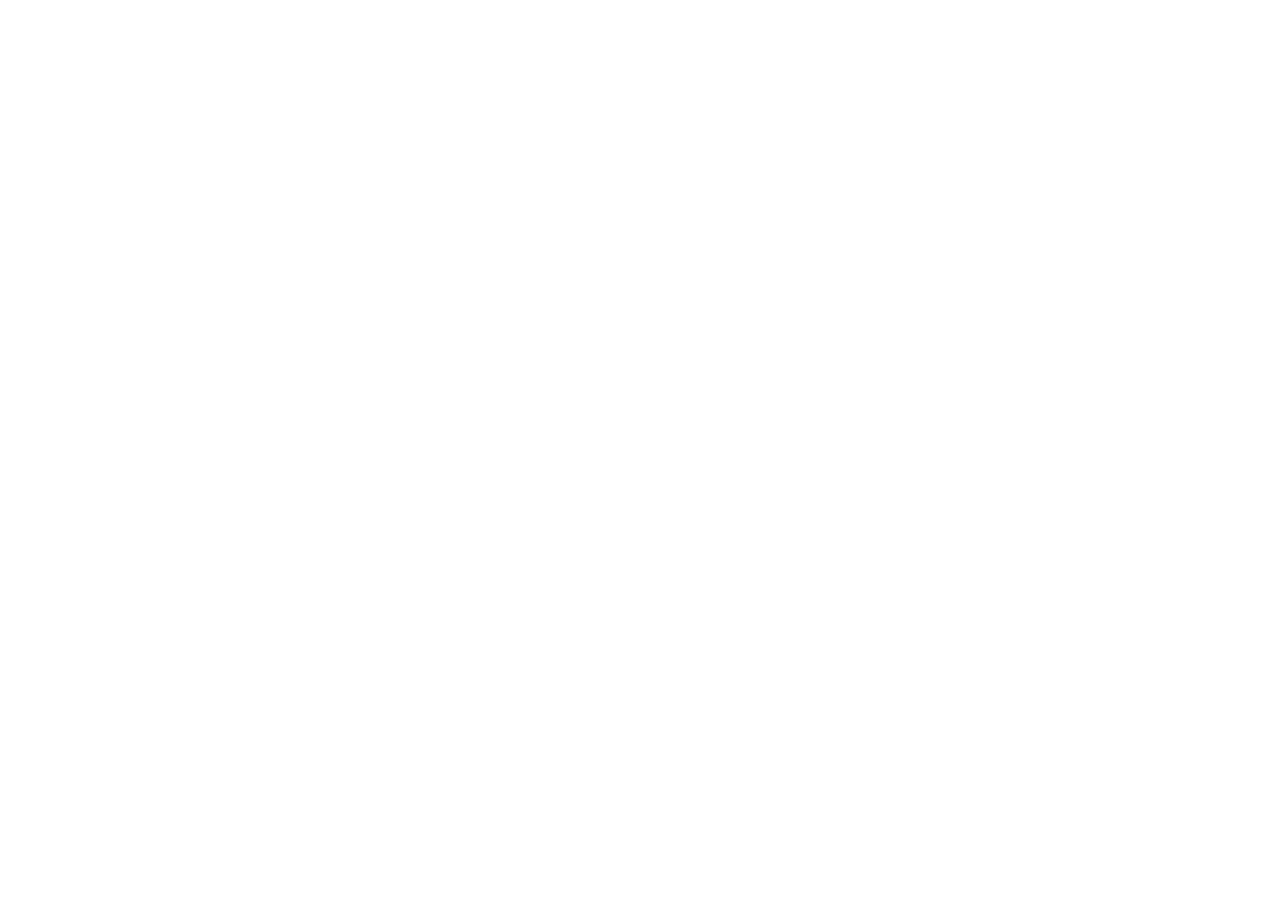
==== DOM/index.html @ f6286377 "Dom" ====
<!DOCTYPE html>
<html lang="en">
<head>
    <meta charset="UTF-8">
    <meta name="viewport" content="width=device-width, initial-scale=1.0">
    <title>form</title>
</head>
<body>
    
</body>
</html>
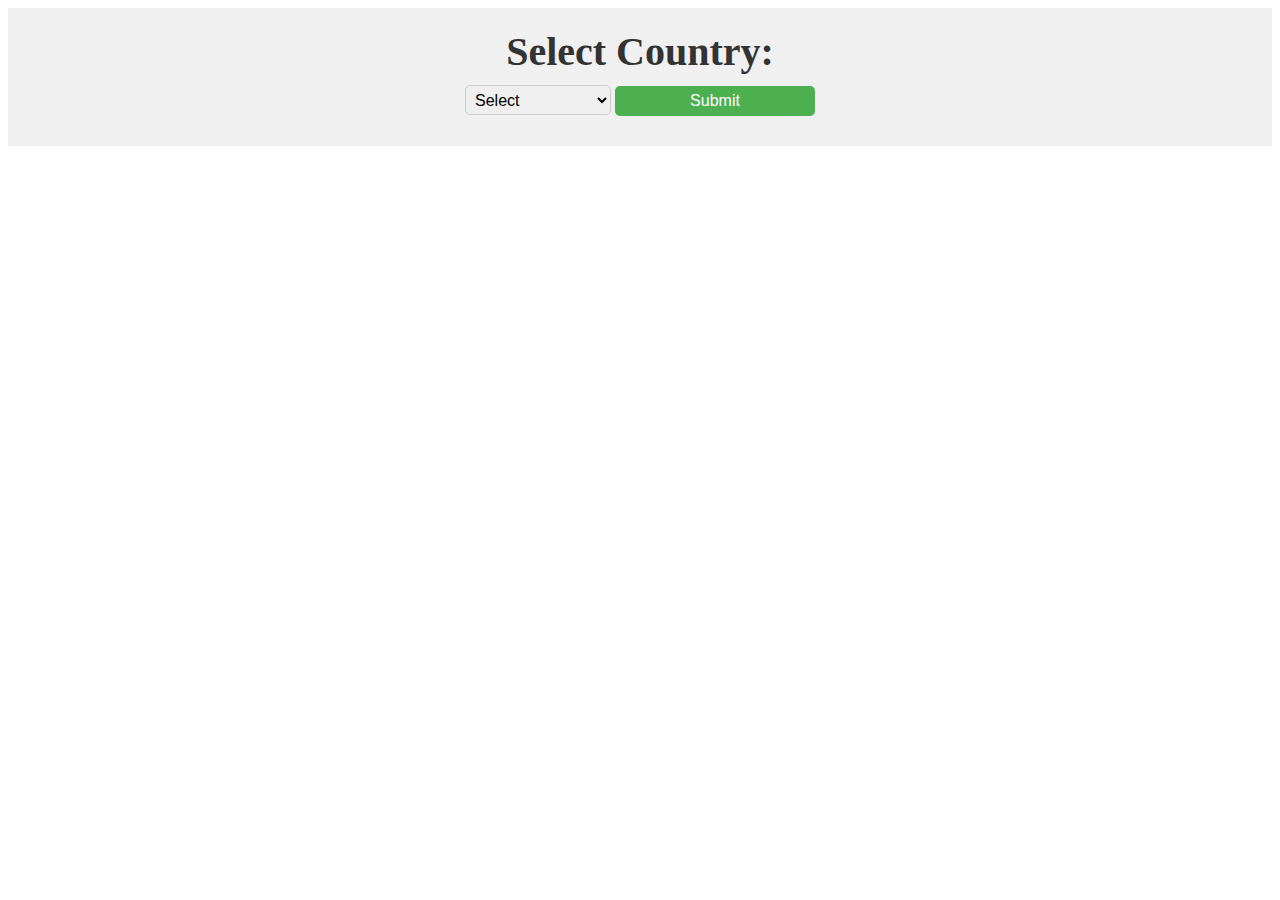
==== commit 5409605d: "Country_Continent" ====
--- a/DOM/index.html
+++ b/DOM/index.html
@@ -3,9 +3,27 @@
 <head>
     <meta charset="UTF-8">
     <meta name="viewport" content="width=device-width, initial-scale=1.0">
-    <title>form</title>
+    <title>Country Continent</title>
+    <link rel="stylesheet" href="./index.css">
+    <link rel="stylesheet" href="https://cdnjs.cloudflare.com/ajax/libs/font-awesome/6.0.0-beta3/css/all.min.css" integrity="sha384-k6RqeWeci5ZR/Lv4MR0sA0FfDOM8b+z4xj7l2z5e5c5e5c5e5c5e5c5e5c5e5c" crossorigin="anonymous">
 </head>
 <body>
+
+    <div id="container">
+        <span><h1>Select Country:</h1></span>
+
+        <select id="continent_select">
+            <option value="select">Select</option>
+            <option value="india">India</option>
+            <option value="belgium">Belgium</option>
+            <option value="france">France</option>
+            <option value="germany">Germany</option>
+            <option value="united kingdom">United Kingdom</option>
+            <option value="canada">Canada</option>
+        </select>
+        <input type="submit" id="submit" value="Submit" onclick="getCountry()">
+    </div>
     
 </body>
-</html>+</html>
+<script src="./index.js"></script>--- a/DOM/index.css
+++ b/DOM/index.css
@@ -0,0 +1,54 @@
+#container{
+    height: auto;
+    background-color: #f0f0f0;  
+    padding: 20px;
+    box-sizing: border-box;
+    font-family: Cambria, Cochin, Georgia, Times, 'Times New Roman', serif;
+    color: #333;
+    text-align: center;
+    justify-content: center;
+}
+
+#container h1{
+    font-size: 2.5em;
+    margin: 0;
+    padding: 0;
+    color: #333;
+}
+
+select{_
+
+    width: 200px;
+    height: 30px;
+    font-size: 1em;
+    margin: 10px 0;
+    padding: 5px;
+    border-radius: 5px;
+    border: 1px solid #ccc;
+}
+
+#container > input{
+    width: 200px;
+    height: 30px;
+    font-size: 1em;
+    margin: 10px 0;
+    padding: 5px;
+    border-radius: 5px;
+    border: 1px solid #ccc; 
+    background-color: #4CAF50;
+    color: white;
+    border: none;
+    cursor: pointer;
+
+}
+
+#container > input:hover{
+    background-color: #45a049;
+    color: white;
+    transition: background-color 0.3s ease;
+}
+
+#container > input:active{
+    background-color: #3e8e41;
+    transform: translateY(2px);
+}
